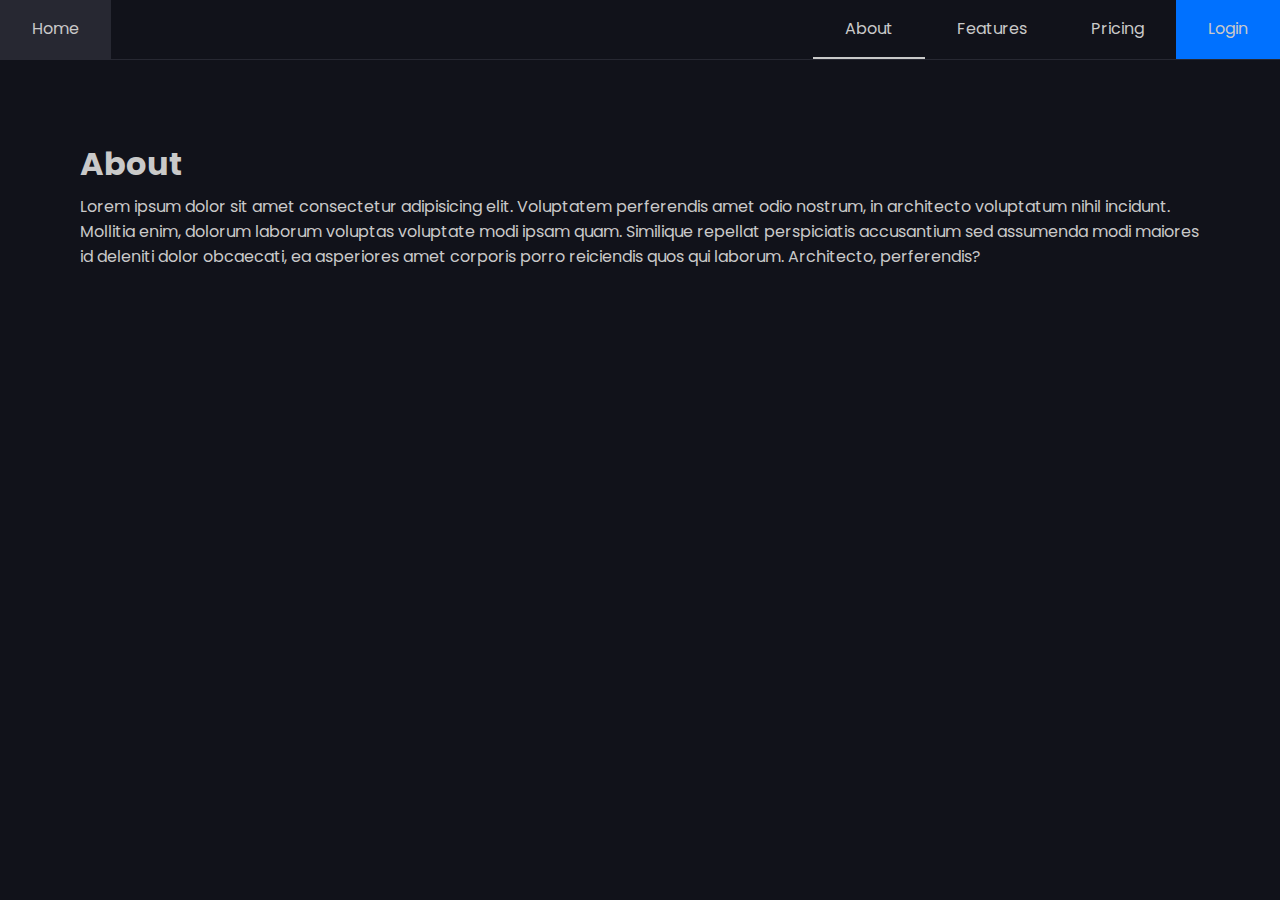
==== sub-page-content/about.html @ 855f89b4 "My-Shop_v1.0.00_8/02/2015" ====
<!DOCTYPE html>
<html lang="en">
<head>
  <meta charset="UTF-8">
  <meta name="viewport" content="width=device-width, initial-scale=1.0">
  <title>About</title>
  <link rel="stylesheet" href="../css/main.css">
  <script src="../script.js" defer></script>
</head>
<body>

  <a href="#main-content" class="skip-link">Skip to main content</a>

  <button id="open-sidebar-button" onclick="openSidebar()" aria-label="open sidebar" aria-expanded="false" aria-controls="navbar">
    <svg xmlns="http://www.w3.org/2000/svg" height="40px" viewBox="0 -960 960 960" width="40px" fill="#c9c9c9"><path d="M165.13-254.62q-10.68 0-17.9-7.26-7.23-7.26-7.23-18t7.23-17.86q7.22-7.13 17.9-7.13h629.74q10.68 0 17.9 7.26 7.23 7.26 7.23 18t-7.23 17.87q-7.22 7.12-17.9 7.12H165.13Zm0-200.25q-10.68 0-17.9-7.27-7.23-7.26-7.23-17.99 0-10.74 7.23-17.87 7.22-7.13 17.9-7.13h629.74q10.68 0 17.9 7.27 7.23 7.26 7.23 17.99 0 10.74-7.23 17.87-7.22 7.13-17.9 7.13H165.13Zm0-200.26q-10.68 0-17.9-7.26-7.23-7.26-7.23-18t7.23-17.87q7.22-7.12 17.9-7.12h629.74q10.68 0 17.9 7.26 7.23 7.26 7.23 18t-7.23 17.86q-7.22 7.13-17.9 7.13H165.13Z"/></svg>
  </button>

  <nav id="navbar">
    <ul>
      <li>
        <button id="close-sidebar-button" onclick="closeSidebar()" aria-label="close sidebar">
          <svg xmlns="http://www.w3.org/2000/svg" height="40px" viewBox="0 -960 960 960" width="40px" fill="#c9c9c9"><path d="m480-444.62-209.69 209.7q-7.23 7.23-17.5 7.42-10.27.19-17.89-7.42-7.61-7.62-7.61-17.7 0-10.07 7.61-17.69L444.62-480l-209.7-209.69q-7.23-7.23-7.42-17.5-.19-10.27 7.42-17.89 7.62-7.61 17.7-7.61 10.07 0 17.69 7.61L480-515.38l209.69-209.7q7.23-7.23 17.5-7.42 10.27-.19 17.89 7.42 7.61 7.62 7.61 17.7 0 10.07-7.61 17.69L515.38-480l209.7 209.69q7.23 7.23 7.42 17.5.19 10.27-7.42 17.89-7.62 7.61-17.7 7.61-10.07 0-17.69-7.61L480-444.62Z"/></svg>
        </button>
      </li>
      <li class="home-li"><a href="../index.html">Home</a></li>
      <li><a href="about.html" class="active-link" aria-current="page" >About</a></li>
      <li><a href="features.html">Features</a></li>
      <li><a href="pricing.html">Pricing</a></li>
      <li><a class="accent-link" href="login.html">Login</a></li>
    </ul>
  </nav>
  
  <div id="overlay" onclick="closeSidebar()" aria-hidden="true"></div>

  <main>
    <h1>About</h1>
    <p>Lorem ipsum dolor sit amet consectetur adipisicing elit. Voluptatem perferendis amet odio nostrum, in architecto voluptatum nihil incidunt. Mollitia enim, dolorum laborum voluptas voluptate modi ipsam quam. Similique repellat perspiciatis accusantium sed assumenda modi maiores id deleniti dolor obcaecati, ea asperiores amet corporis porro reiciendis quos qui laborum. Architecto, perferendis?</p>
  </main>
  
</body>
</html>
---- css/main.css ----
@import url('https://fonts.googleapis.com/css2?family=Poppins:ital,wght@0,100;0,200;0,300;0,400;0,500;0,600;0,700;0,800;0,900;1,100;1,200;1,300;1,400;1,500;1,600;1,700;1,800;1,900&family=Source+Serif+4:ital,opsz,wght@0,8..60,200..900;1,8..60,200..900&display=swap');
:root{
  --primary-color: #11121a;
  --hover-color: #272832;
  --accent-color: #0071FF;
  --text-color: #c9c9c9;
}
*{
  margin: 0;
  padding: 0;
  box-sizing: border-box;
}
html{
  font-family: Poppins, 'Segoe UI', sans-serif;
  color: var(--text-color);
  scroll-behavior: smooth; /*For bookmark links*/
}
body{
  min-height: 100vh;
  min-height: 100dvh;
  background-color: var(--primary-color);
}
main{
  padding: min(5em, 7%);
}
main p{
  margin-top: .35em;
}
nav{
  background-color: var(--primary-color);
  border-bottom: 1px solid var(--hover-color);
}
nav ul{
  list-style: none;
  display: flex;
}
nav .home-li{
  margin-right: auto;
}
nav li{
  display: flex;
}
nav a{
  display: flex;
  text-decoration: none;
  color: var(--text-color);
  padding: 1em 2em;
  transition: background-color 150ms ease;
}
nav a:hover{
  background-color: var(--hover-color);
}
nav a.active-link{
  border-bottom: 2px solid var(--text-color);
}
nav a.accent-link{
  background-color: var(--accent-color);
}
#open-sidebar-button{
  display: none;
  background: none;
  border: none;
  padding: 1em;
  margin-left: auto;
  cursor: pointer;
}
#close-sidebar-button{
  display: none;
  background: none;
  border: none;
  padding: 1em;
  cursor: pointer;
}
#overlay{
  background: rgba(0, 0, 0, 0.5);
  position: fixed;
  inset: 0;
  z-index: 9;
  display: none;
}
.skip-link {
  opacity: 0;
  pointer-events: none;
  position: absolute;
  top: 10px;
  left: 10px;
  z-index: 1000;
  background-color: var(--accent-color); 
  color: #ffffff; 
  padding: 12px 24px;
  border-radius: 5px;
  text-decoration: none;
  font-weight: bold;
  font-size: 1rem;
  transition: opacity 0.3s ease;
}

.skip-link:focus {
  opacity: 1; 
  pointer-events: auto; 
  outline: 3px solid #ffffff; 
}




@media screen and (max-width: 700px) {
  #open-sidebar-button, #close-sidebar-button{
    display: block;
  }
  nav{
    position: fixed;
    top: 0;
    right: -100%;
    height: 100vh;
    width: min(15em, 100%);
    z-index: 10;
    border-left: 1px solid var(--hover-color);
    transition: right 300ms ease-in-out;
  }
  nav.show{
    right: 0;
  }
  nav.show ~ #overlay{
    display: block;
  }
  nav ul{
    width: 100%;
    flex-direction: column;
  }
  nav a{
    width: 100%;
    padding-left: 2.5em;
  }
  nav a.active-link{
    border-bottom: none;
  }
  nav .home-li{
    margin-right: unset;
  }
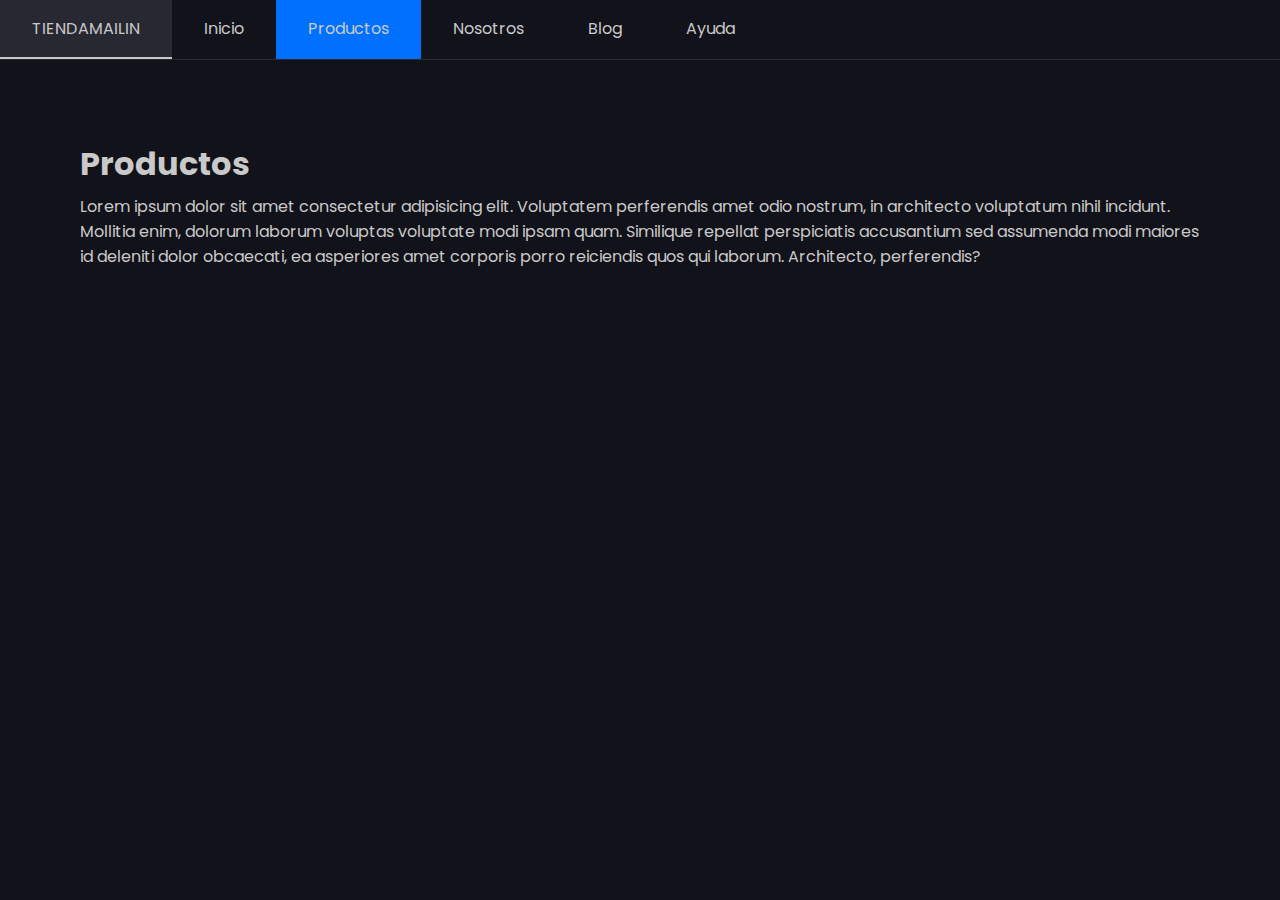
==== commit 1d6297a8: "Nueva actualización v1.2.0" ====
--- a/sub-page-content/about.html
+++ b/sub-page-content/about.html
@@ -22,18 +22,19 @@
           <svg xmlns="http://www.w3.org/2000/svg" height="40px" viewBox="0 -960 960 960" width="40px" fill="#c9c9c9"><path d="m480-444.62-209.69 209.7q-7.23 7.23-17.5 7.42-10.27.19-17.89-7.42-7.61-7.62-7.61-17.7 0-10.07 7.61-17.69L444.62-480l-209.7-209.69q-7.23-7.23-7.42-17.5-.19-10.27 7.42-17.89 7.62-7.61 17.7-7.61 10.07 0 17.69 7.61L480-515.38l209.69-209.7q7.23-7.23 17.5-7.42 10.27-.19 17.89 7.42 7.61 7.62 7.61 17.7 0 10.07-7.61 17.69L515.38-480l209.7 209.69q7.23 7.23 7.42 17.5.19 10.27-7.42 17.89-7.62 7.61-17.7 7.61-10.07 0-17.69-7.61L480-444.62Z"/></svg>
         </button>
       </li>
-      <li class="home-li"><a href="../index.html">Home</a></li>
-      <li><a href="about.html" class="active-link" aria-current="page" >About</a></li>
-      <li><a href="features.html">Features</a></li>
-      <li><a href="pricing.html">Pricing</a></li>
-      <li><a class="accent-link" href="login.html">Login</a></li>
+      <li class="sub-page-content/home-li"><a class="active-link" aria-current="page" href="../index.html"><p>TIENDA<span>MAILIN</span></p></a></li>
+      <li><a href="../index.html">Inicio</a></li>
+      <li><a class="accent-link" href="sub-page-content/about.html">Productos</a></li>
+      <li><a href="features.html">Nosotros</a></li>
+      <li><a href="blog.html">Blog</a></li>
+      <li><a href="login.html">Ayuda</a></li>
     </ul>
   </nav>
   
   <div id="overlay" onclick="closeSidebar()" aria-hidden="true"></div>
 
   <main>
-    <h1>About</h1>
+    <h1>Productos</h1>
     <p>Lorem ipsum dolor sit amet consectetur adipisicing elit. Voluptatem perferendis amet odio nostrum, in architecto voluptatum nihil incidunt. Mollitia enim, dolorum laborum voluptas voluptate modi ipsam quam. Similique repellat perspiciatis accusantium sed assumenda modi maiores id deleniti dolor obcaecati, ea asperiores amet corporis porro reiciendis quos qui laborum. Architecto, perferendis?</p>
   </main>
   
--- a/css/main.css
+++ b/css/main.css
@@ -104,7 +104,7 @@
 
 
 
-@media screen and (max-width: 700px) {
+@media screen and (max-width: 700px){
   #open-sidebar-button, #close-sidebar-button{
     display: block;
   }
@@ -138,3 +138,18 @@
   nav .home-li{
     margin-right: unset;
   }
+  
+  P{
+    font-family: 'Segoe UI';
+    font-size: 21px;
+    font-weight: 300;
+    letter-spacing: 2px;
+  }
+  span{
+    width: auto;
+    font-weight: 800;
+    font-size: 21px;
+    color:rgb(255, 0, 170);
+    letter-spacing: 2px;
+  }
+}